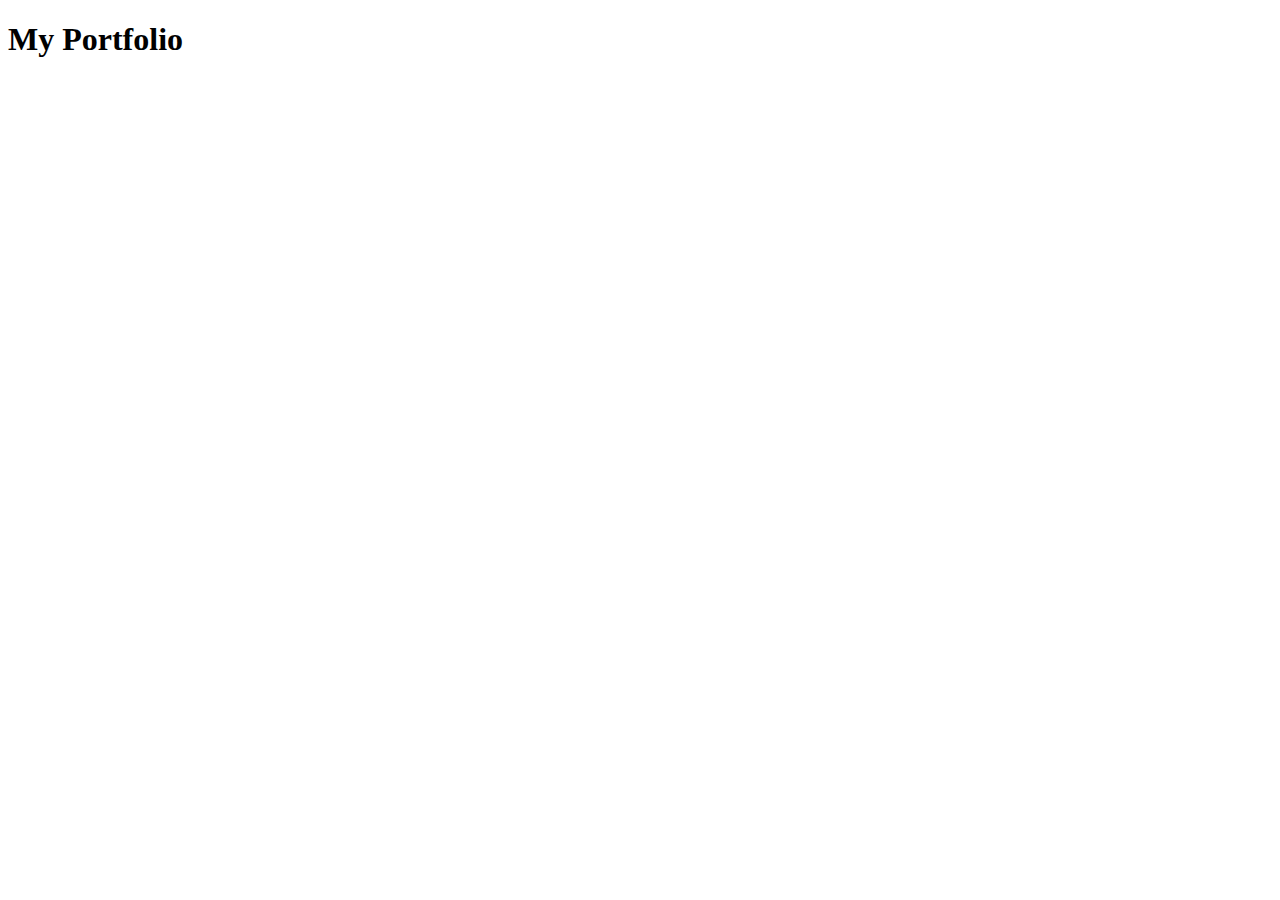
==== index.html @ ce91f706 "Create index.html" ====
<!DOCTYPE html>
<html>
<head>
    <meta charset="UTF-8">
    <meta name="viewport" content="width=device-width, initial-scale=1.0">
    <title>WDD 330 Portfolio</title>
</head>
<body>
    <h1>My Portfolio</h1>
</body>
</html>
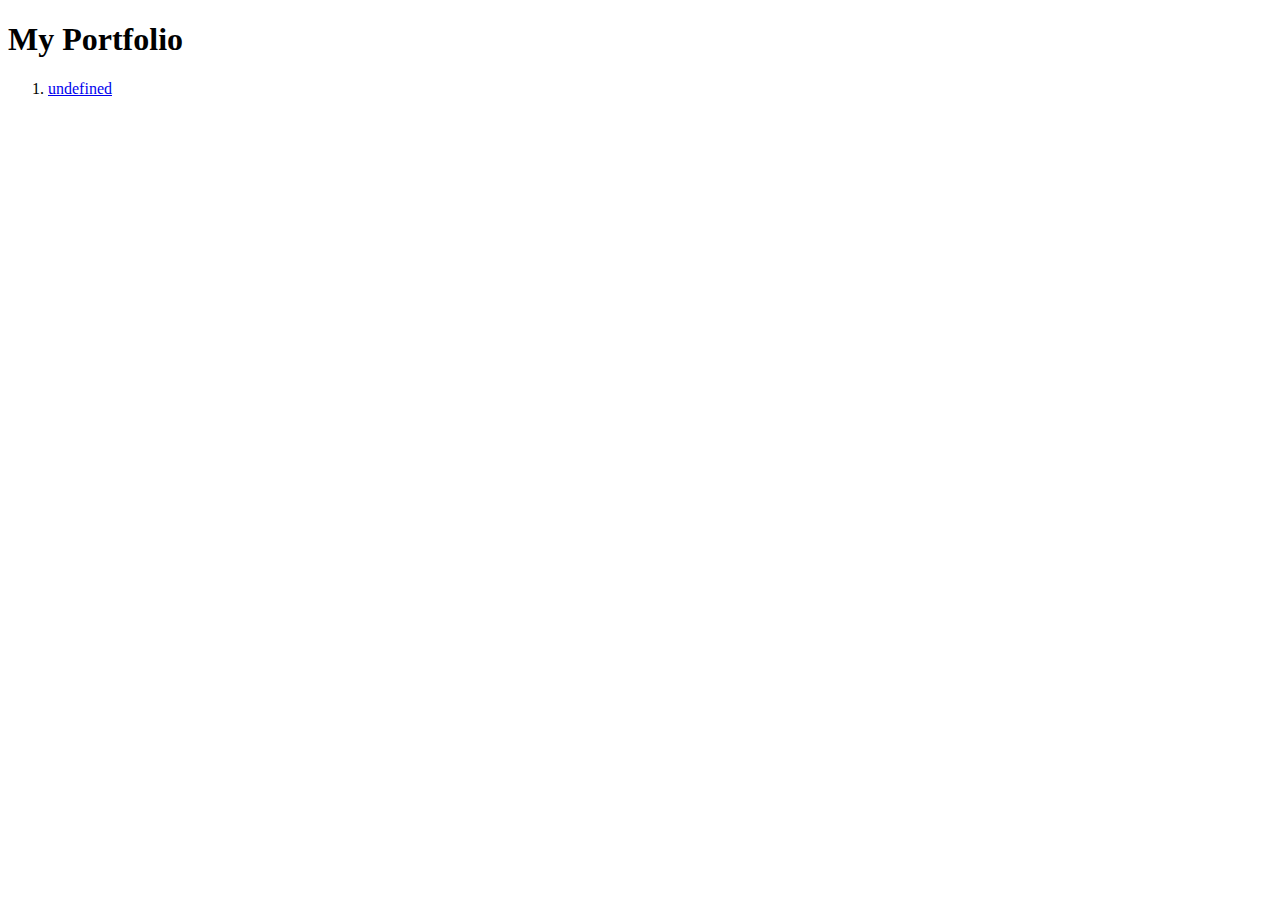
==== commit cd9b970c: "Updates to main" ====
--- a/index.html
+++ b/index.html
@@ -4,8 +4,16 @@
     <meta charset="UTF-8">
     <meta name="viewport" content="width=device-width, initial-scale=1.0">
     <title>WDD 330 Portfolio</title>
+    <script src="js/main.js"></script>
 </head>
 <body>
     <h1>My Portfolio</h1>
+    <ol id="linksList">
+
+    </ol>
+
+    <script>
+        loadIndex();
+    </script>
 </body>
 </html>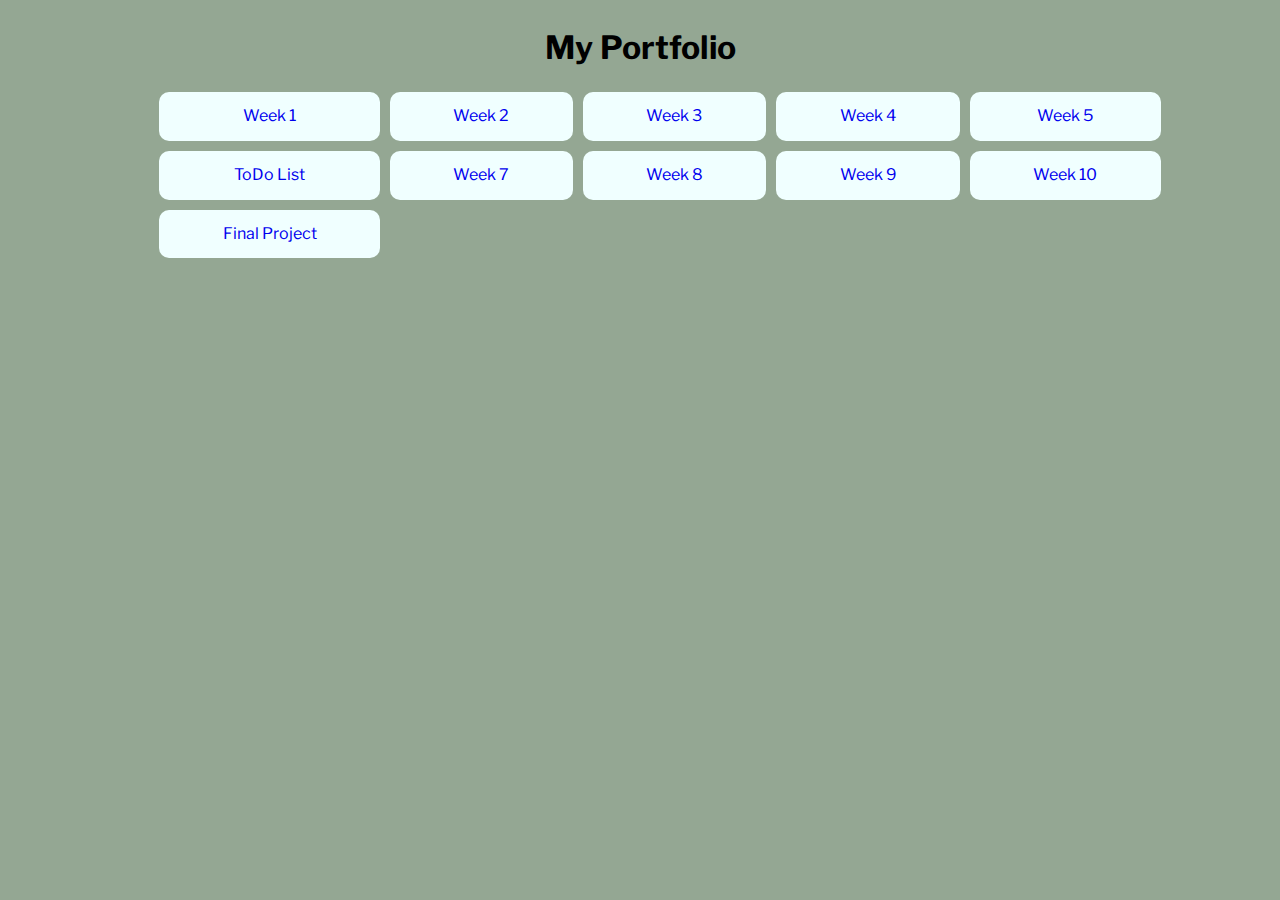
==== commit a283f548: "this is a commit" ====
--- a/index.html
+++ b/index.html
@@ -4,7 +4,11 @@
     <meta charset="UTF-8">
     <meta name="viewport" content="width=device-width, initial-scale=1.0">
     <title>WDD 330 Portfolio</title>
+    <link rel="stylesheet" href="./style.css">
     <script src="js/main.js"></script>
+    <style>
+        @import url('https://fonts.googleapis.com/css2?family=Libre+Franklin:wght@300&display=swap');
+        </style>
 </head>
 <body>
     <h1>My Portfolio</h1>
--- a/style.css
+++ b/style.css
@@ -0,0 +1,51 @@
+body {
+    background-color: rgba(11, 54, 8, 0.438);
+}
+
+h1 {
+    font-family: 'Libre Franklin', sans-serif;
+    text-align: center;
+    margin: auto;
+    padding: 20px;
+}
+ol {
+    list-style-type: none;
+    margin: 0;
+    line-height: 1.8;
+    font-family: 'Libre Franklin', sans-serif;
+    text-align: center;
+}
+
+li {
+    background-color: azure;
+    padding: 5px;
+    margin: 5px;
+    border-radius: 10px;
+    padding: 10px;
+}
+a:link {
+    text-decoration: none;
+    line-height: 80%;
+}
+
+li:hover {
+    background-color: rgb(10, 64, 19);
+}
+a:hover {
+    color: white;
+    font-weight: bold;
+}
+
+@media screen and (min-width: 920px) {
+    ol {
+        margin: auto;
+        display: grid;
+        grid-template-columns: auto auto auto auto auto; 
+    }
+  }
+
+@media screen and (min-width: 1200px) {
+    ol {
+        width: 80%;
+    }
+  }